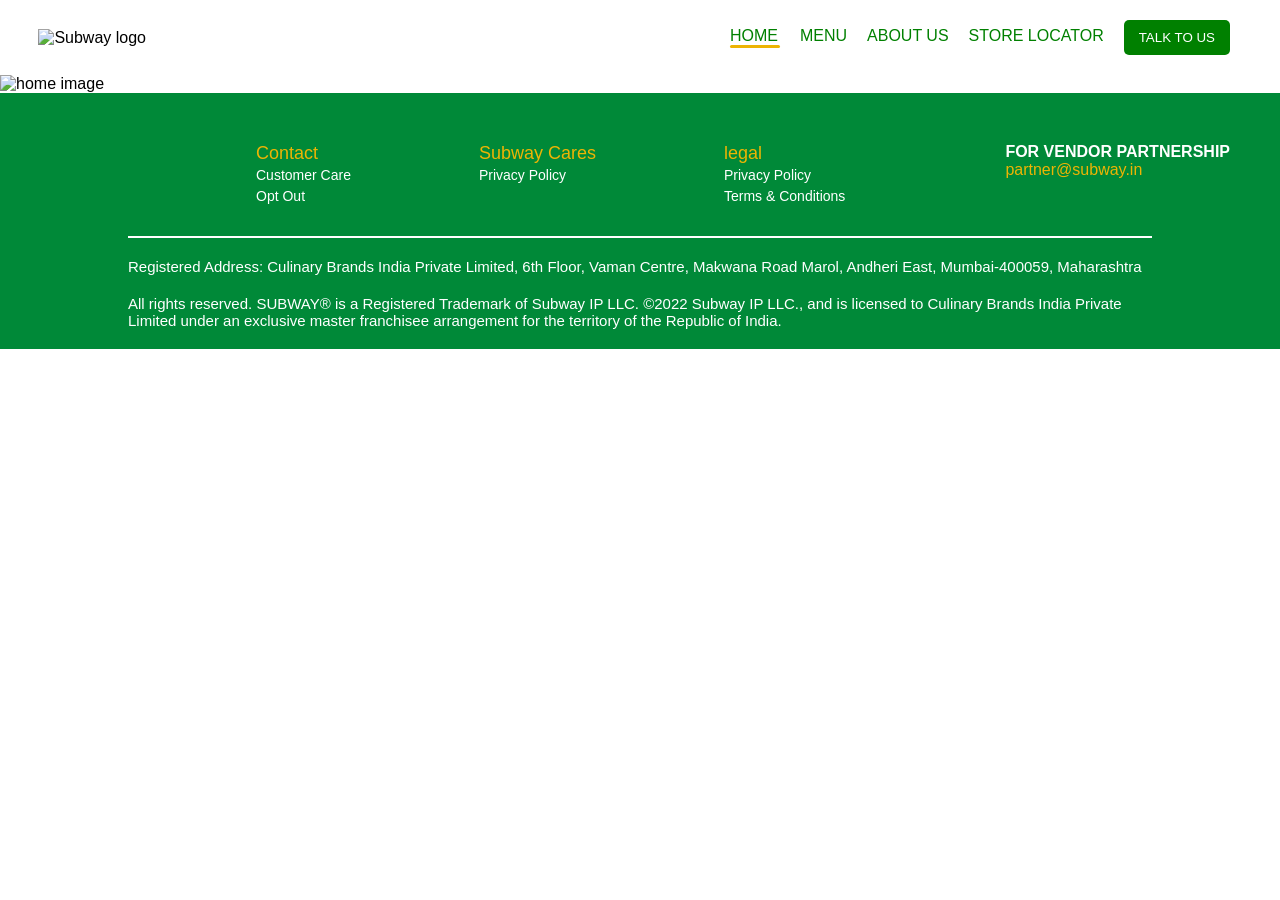
==== HomeWork/14_07_2026/index.html @ c1fb66e2 "14_07_2026 Only desktop view" ====
<!DOCTYPE html>
<html lang="en">

<head>
    <meta charset="UTF-8">
    <meta name="viewport" content="width=device-width, initial-scale=1.0">
    <title>Subway_page_clone_14_01_2026</title>
    <link rel="stylesheet" href="style.css">
    <link rel="preconnect" href="https://fonts.googleapis.com">
    <link rel="preconnect" href="https://fonts.gstatic.com" crossorigin>
    <link
        href="https://fonts.googleapis.com/css2?family=Google+Sans:ital,opsz,wght@0,17..18,400..700;1,17..18,400..700&display=swap"
        rel="stylesheet">

</head>

<body>
    <nav>
        <div class="parent">
            <img id="logo" src="https://subway.in/static/media/subway-logo.e7b602efa8e0c7316077.webp" alt="Subway logo">
            <div class="child">
                <ul class="navitem">
                    <div>
                        <li class="navlist"><a href="">HOME</a></li>
                        <div class="line"></div>
                    </div>
                    <li class="navlist"><a href="">MENU</a></li>
                    <li class="navlist"><a href="">ABOUT US</a></li>
                    <li class="navlist"><a href="">STORE LOCATOR</a></li>
                </ul>
                <button class="btn">TALK TO US</button>
            </div>
        </div>
    </nav>


    <div class="body1">
        <img src="https://subway.in/static/media/fifth-slide-web.cb486e6310e26b63b179.webp" alt="home image">
    </div>

    <footer>
        <div class="masterfooter">
            <div class="mainfooter">
                <div id="footer1">
                    <div>
                        <ul>
                            <li>Contact</li>
                            <li><a href="">Customer Care</a></li>
                            <li><a href="">Opt Out</a></li>
                        </ul>
                    </div>
                    <div>
                        <ul>
                            <li>Subway Cares</li>
                            <li><a href="">Privacy Policy</a></li>
                        </ul>
                    </div>
                    <div>
                        <ul>
                            <li>legal</li>
                            <li><a href="">Privacy Policy</a></li>
                            <li><a href="">Terms & Conditions</a></li>
                        </ul>
                    </div>
                </div>

                <div id="footer2">
                    <h4>FOR VENDOR PARTNERSHIP</h4>
                    <p>partner@subway.in</p>
                </div>


            </div>


            <div class="lowersection1">
                <div class="lowersection">
                    <div id="line1"></div>
                    <p>Registered Address: Culinary Brands India Private Limited, 6th Floor, Vaman Centre, Makwana Road
                        Marol, Andheri East, Mumbai-400059, Maharashtra</p>
                    <p>All rights reserved. SUBWAY® is a Registered Trademark of Subway IP LLC. ©2022 Subway IP LLC.,
                        and is licensed to Culinary Brands India Private Limited under an exclusive master franchisee
                        arrangement for the territory of the Republic of India.</p>
                </div>

            </div>
        </div>
    </footer>
</body>

</html>
---- HomeWork/14_07_2026/style.css ----
*{
    margin: 0%;
    padding: 0%;
}


* {
  font-family: "Google Sans", sans-serif;
  font-optical-sizing: auto;
  font-weight:400;
  font-style: normal;
  font-variation-settings:
    "GRAD" 0;
}

.parent{
    height: 75px;
    display: flex;
    justify-content: space-between;
    align-items: center;
}

#logo{
    padding-left: 3vw;
    width: 200px;
}

.child{
    display: flex;
    gap: 20px;
    align-items: center;
}

.navitem{
    display: flex;
    gap: 20px;
    list-style: none;
    color: green;
    
}

.navlist a{
    text-decoration: none;
    color: green;
}

.parent button{
    padding: 10px 15px;
    margin-right: 50px;
    background-color: green;
    border: none;
    border-radius: 5px;
    color: white;
}

.btn:hover{
    box-shadow: 2px 2px 2px rgb(126, 124, 124);
    background-color: rgb(3, 98, 3);
}

.line{
    height: 3px;
    width: 50px;
    background-color: rgb(237, 180, 4);
    border-radius: 100px;
}



/* body section */

.body1 img{
    width: 100%;
    height: 100%;
}

/* footer section */
.masterfooter{
     background-color: rgb(0, 137, 56);
}
.mainfooter{
    height: 100%;
    width: 100%;
    display: flex;
    justify-content: space-between;
}
#footer1{
    padding-left: 20vw;
    padding-top: 50px;
    display: flex;
    gap: 10vw;
}

#footer1 div ul li{
    font-size: 18px;
    color: rgb(237, 180, 4);
    list-style: none;
}

#footer1 div ul li a{
    font-size: 14px;
    color: rgb(255, 255, 255);
    text-decoration: none;
}

#footer2{
    display: flex;
    flex-direction: column ;
    padding-right: 50px;
    padding-top: 50px;
}

#footer2 h4{
    font-weight: 700;
    color: white;
}

#footer2 p{
    color: rgb(237, 180, 4);
}

#line1{
    height: 1.5px;
    width: 100%;
    background-color: white;
    margin: auto;
}
.lowersection{
    width: 80%;
    display: flex;
    flex-direction: column;
    gap: 20PX;
    margin: auto;
    
}
.lowersection P{
    font-size: 15PX;
}
.lowersection1{
    /* line-height: 40px; */
    color: white;
    padding-top: 30px;
    width: 100%;
    display: flex;
    justify-content: center;
    padding-bottom: 20px;
}


/* media query starting */


@media (max-width:700px) {
    .navitem{
        display: none;
    }
    .btn{
        display: none;
    }
    .body1 img{
        width: 100vw;
    }
}
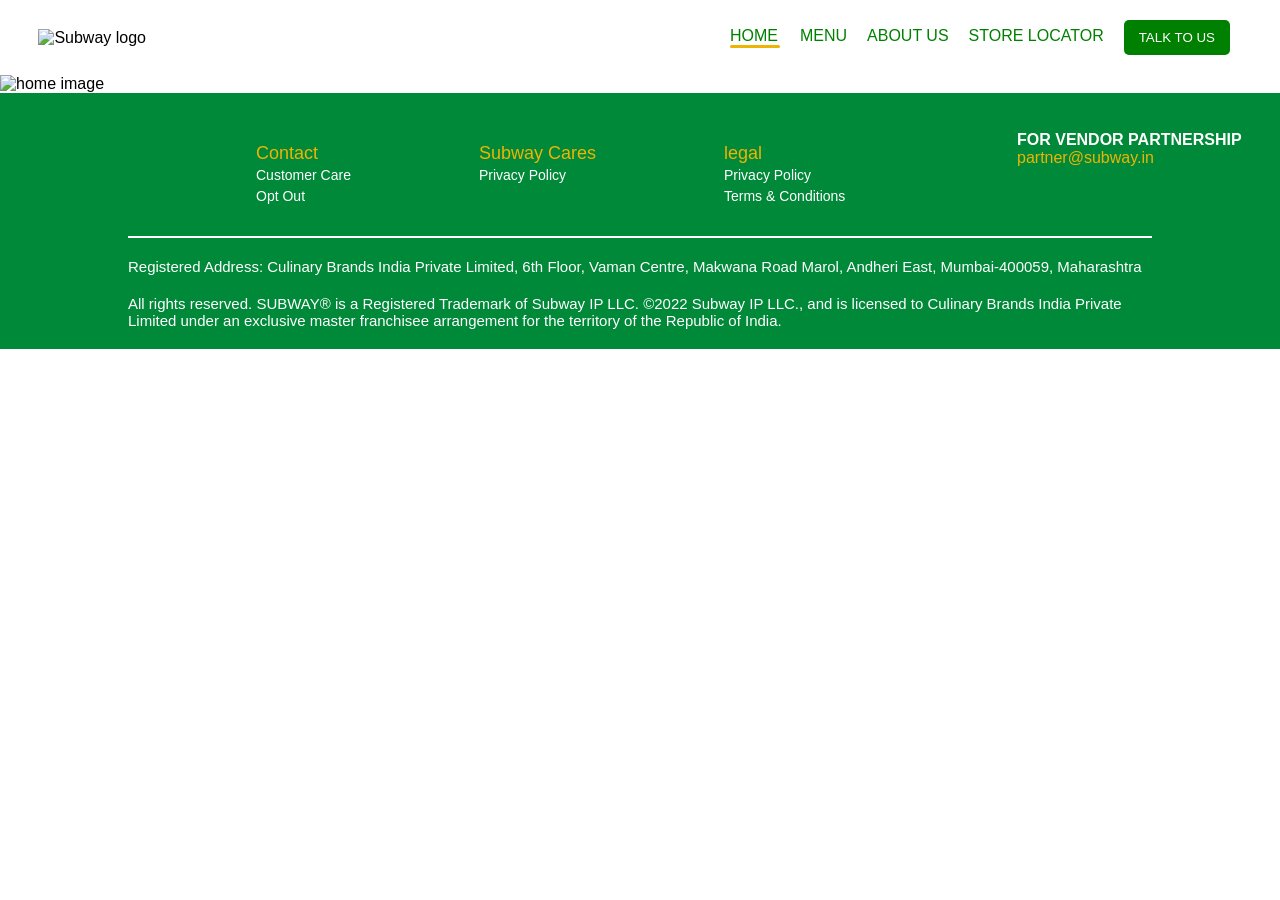
==== commit 837a37a2: "mobile responsive" ====
--- a/HomeWork/14_07_2026/index.html
+++ b/HomeWork/14_07_2026/index.html
@@ -19,6 +19,7 @@
         <div class="parent">
             <img id="logo" src="https://subway.in/static/media/subway-logo.e7b602efa8e0c7316077.webp" alt="Subway logo">
             <div class="child">
+                <svg id="menusec" xmlns="http://www.w3.org/2000/svg" viewBox="0 0 448 512"><!--!Font Awesome Free v7.3.0 by @fontawesome - https://fontawesome.com License - https://fontawesome.com/license/free Copyright 2026 Fonticons, Inc.--><path d="M0 96C0 78.3 14.3 64 32 64l384 0c17.7 0 32 14.3 32 32s-14.3 32-32 32L32 128C14.3 128 0 113.7 0 96zM0 256c0-17.7 14.3-32 32-32l384 0c17.7 0 32 14.3 32 32s-14.3 32-32 32L32 288c-17.7 0-32-14.3-32-32zM448 416c0 17.7-14.3 32-32 32L32 448c-17.7 0-32-14.3-32-32s14.3-32 32-32l384 0c17.7 0 32 14.3 32 32z"/></svg>
                 <ul class="navitem">
                     <div>
                         <li class="navlist"><a href="">HOME</a></li>
@@ -35,7 +36,11 @@
 
 
     <div class="body1">
-        <img src="https://subway.in/static/media/fifth-slide-web.cb486e6310e26b63b179.webp" alt="home image">
+        <!-- <div class="arrow">
+            <img src="https://cdn-icons-png.flaticon.com/512/6423/6423874.png" alt="">
+        </div> -->
+        <img id="desktopphoto"src="https://subway.in/static/media/second-slide-web.7597acb7078106ca5016.webp" alt="home image">
+        <img id="mobilephoto" src="https://subway.in/static/media/second-slide-mobile.6d4e363d99f868d6ca60.webp" alt="home image">
     </div>
 
     <footer>
--- a/HomeWork/14_07_2026/style.css
+++ b/HomeWork/14_07_2026/style.css
@@ -1,50 +1,54 @@
-*{
+* {
     margin: 0%;
     padding: 0%;
 }
 
 
 * {
-  font-family: "Google Sans", sans-serif;
-  font-optical-sizing: auto;
-  font-weight:400;
-  font-style: normal;
-  font-variation-settings:
-    "GRAD" 0;
-}
-
-.parent{
+    font-family: "Google Sans", sans-serif;
+    font-optical-sizing: auto;
+    font-weight: 400;
+    font-style: normal;
+    font-variation-settings:
+        "GRAD" 0;
+}
+
+.parent {
     height: 75px;
+    background-color: white;
+    width: 100%;
     display: flex;
     justify-content: space-between;
     align-items: center;
-}
-
-#logo{
+    position: fixed;
+    top: 0;
+}
+
+#logo {
     padding-left: 3vw;
     width: 200px;
 }
 
-.child{
+.child {
     display: flex;
     gap: 20px;
     align-items: center;
 }
 
-.navitem{
+.navitem {
     display: flex;
     gap: 20px;
     list-style: none;
     color: green;
-    
-}
-
-.navlist a{
+
+}
+
+.navlist a {
     text-decoration: none;
     color: green;
 }
 
-.parent button{
+.parent button {
     padding: 10px 15px;
     margin-right: 50px;
     background-color: green;
@@ -53,90 +57,109 @@
     color: white;
 }
 
-.btn:hover{
+.btn:hover {
     box-shadow: 2px 2px 2px rgb(126, 124, 124);
     background-color: rgb(3, 98, 3);
 }
 
-.line{
+.line {
     height: 3px;
     width: 50px;
     background-color: rgb(237, 180, 4);
     border-radius: 100px;
 }
 
+#menusec{
+    width: 20px;
+    display: none;
+}
 
 
 /* body section */
 
-.body1 img{
+.body1 img {
+    margin-top: 75px;
     width: 100%;
     height: 100%;
 }
 
+#mobilephoto {
+    display: none;
+}
+
+.arrow{
+    width: 100px;
+    border: 1px solid black;
+    z-index: 1;
+}
 /* footer section */
-.masterfooter{
-     background-color: rgb(0, 137, 56);
-}
-.mainfooter{
+.masterfooter {
+    background-color: rgb(0, 137, 56);
+}
+
+.mainfooter {
     height: 100%;
     width: 100%;
     display: flex;
     justify-content: space-between;
 }
-#footer1{
+
+#footer1 {
     padding-left: 20vw;
     padding-top: 50px;
     display: flex;
     gap: 10vw;
 }
 
-#footer1 div ul li{
+#footer1 div ul li {
     font-size: 18px;
     color: rgb(237, 180, 4);
     list-style: none;
 }
 
-#footer1 div ul li a{
+#footer1 div ul li a {
     font-size: 14px;
     color: rgb(255, 255, 255);
     text-decoration: none;
 }
 
-#footer2{
-    display: flex;
-    flex-direction: column ;
-    padding-right: 50px;
-    padding-top: 50px;
-}
-
-#footer2 h4{
+#footer2 {
+    display: flex;
+    flex-direction: column;
+    padding-right: 3vw;
+    padding-top: 3vw;
+}
+
+#footer2 h4 {
     font-weight: 700;
     color: white;
 }
 
-#footer2 p{
+#footer2 p {
     color: rgb(237, 180, 4);
 }
 
-#line1{
+#line1 {
     height: 1.5px;
     width: 100%;
     background-color: white;
     margin: auto;
 }
-.lowersection{
+
+.lowersection {
     width: 80%;
     display: flex;
     flex-direction: column;
     gap: 20PX;
     margin: auto;
-    
-}
-.lowersection P{
+
+}
+
+.lowersection P {
     font-size: 15PX;
 }
-.lowersection1{
+
+.lowersection1 {
     /* line-height: 40px; */
     color: white;
     padding-top: 30px;
@@ -150,14 +173,63 @@
 /* media query starting */
 
 
-@media (max-width:700px) {
-    .navitem{
+@media (max-width:900px) {
+    #logo {
+        width: 40vw;
+    }
+
+    .navitem {
         display: none;
     }
-    .btn{
+
+    .btn {
         display: none;
     }
-    .body1 img{
+
+    .body1 img {
         width: 100vw;
-    }
-}
+        height: 100vh;
+    }
+
+    #footer1 div ul li {
+        font-size: 12px;
+    }
+
+    #footer1 div ul li a {
+        font-size: 8px;
+    }
+
+    .lowersection P {
+        font-size: 9px;
+    }
+
+    #footer2 h4 {
+        font-size: 9px;
+    }
+
+    #footer2 p {
+        font-size: 6px;
+    }
+
+    .mainfooter {
+        flex-direction: column;
+    }
+
+    #footer1 {
+        padding-left: 10vw;
+    }
+
+    #footer2 {
+        padding-left: 10vw;
+    }
+
+    #desktopphoto{
+        display: none;
+    }
+    #mobilephoto {
+        display: block;}
+    #menusec {
+        display: block;
+        padding-right: 20px;
+    }
+}
